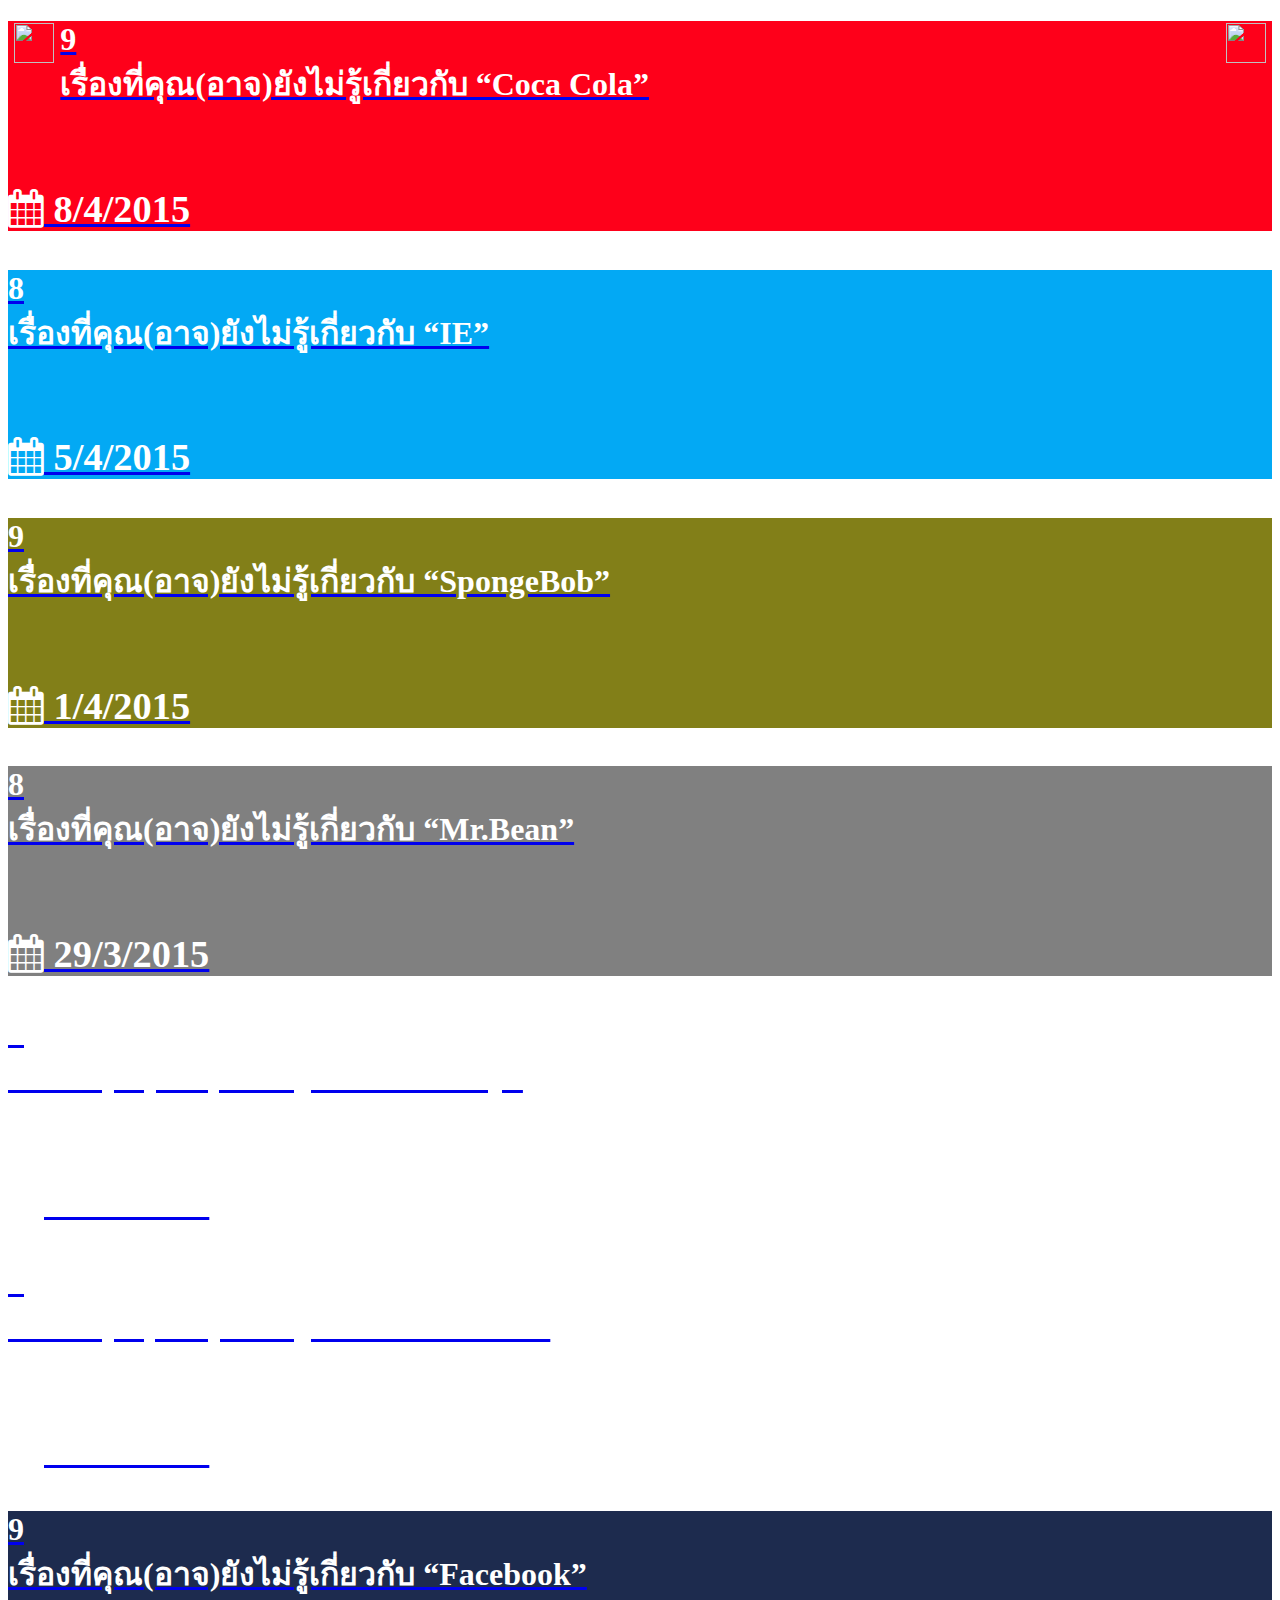
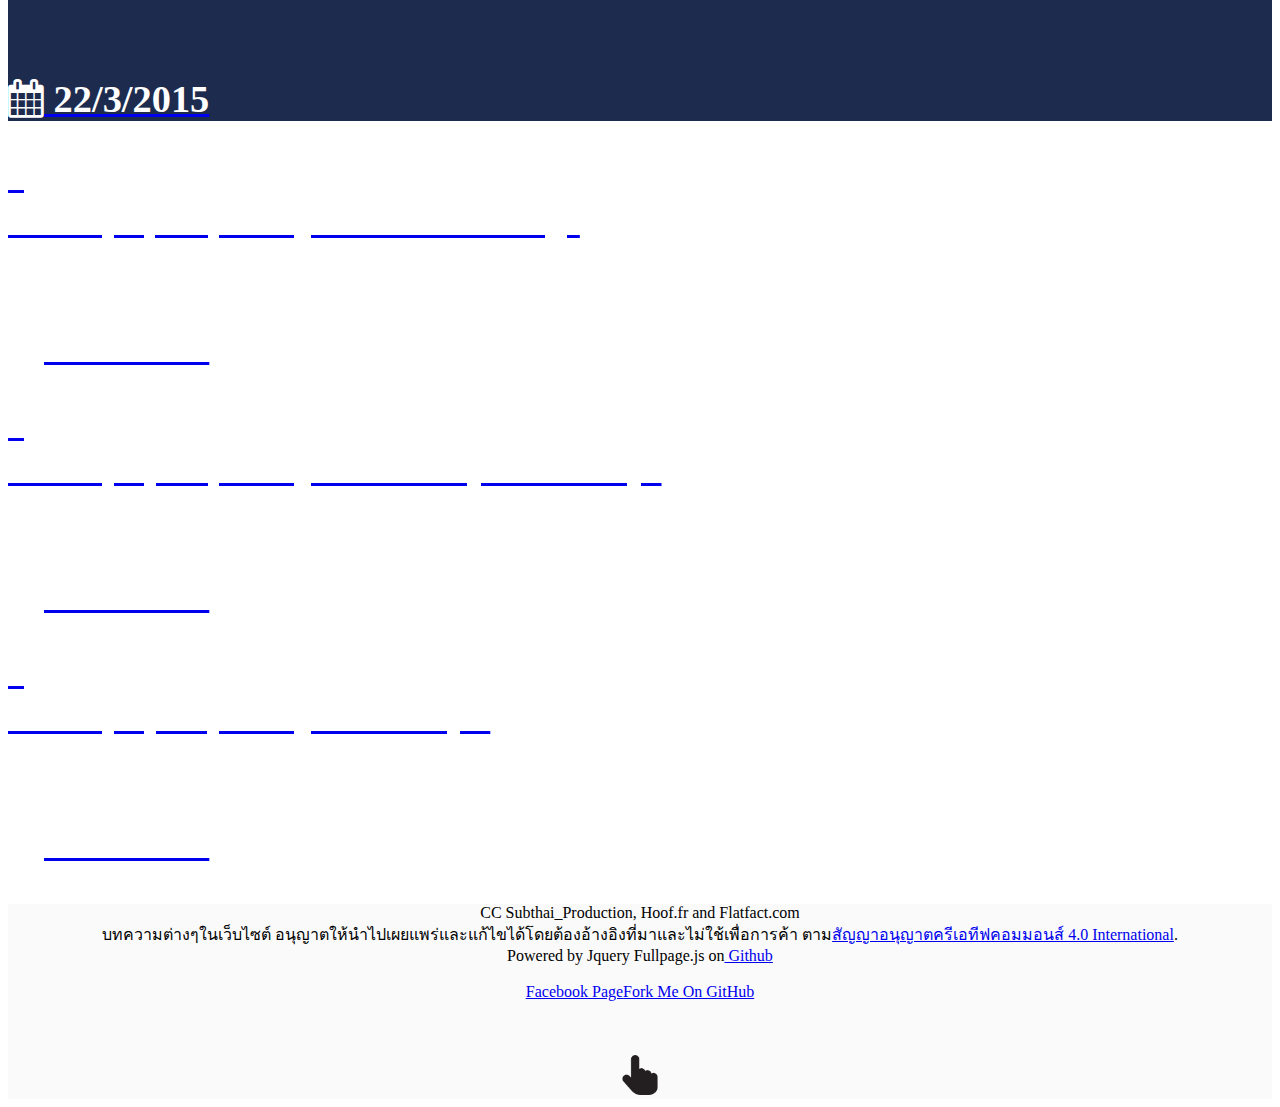
==== index.html @ 5951860f "Update index.html" ====
<!DOCTYPE html>
<html xmlns="http://www.w3.org/1999/xhtml">

<head>
	<meta http-equiv="Content-Type" content="text/html; charset=utf-8" />
    <link rel="image_src" href="https://i.imgur.com/bYmLGlI.png" >
    <title>Flatfact | Hoof - หน้าแรก</title>
	<meta name="author" content="Subthai_Production" />
	<meta name="description" content="20% SMARTER IN 10 SECONDS FLAT - Flatfact.com" >
    <link rel="icon" href="//i.imgur.com/Y6OJrQv.png"/>
    <link rel="apple-touch-icon-precomposed" href="//i.imgur.com/Y6OJrQv.png">
    <meta name="msapplication-TileImage" content="//i.imgur.com/Y6OJrQv.png"/>
    <meta name=viewport content="width=device-width, initial-scale=1">
	<link rel="stylesheet" type="text/css" href="//staticflatfact.bitballoon.com/style.css" />
	<link href='//fonts.googleapis.com/css?family=Cabin+Sketch:700' rel='stylesheet' type='text/css'>
    <link rel="stylesheet" type="text/css" href="//hoof.flatfact.com/mosquito-facts/fonts/stylesheet.css" />
    <link rel="stylesheet" type="text/css" href="//staticflatfact.bitballoon.com/v1-2.css" />
    <link rel="stylesheet" href="//maxcdn.bootstrapcdn.com/font-awesome/4.3.0/css/font-awesome.min.css">
    <style>

.left {
float:left;
margin-top: 2px;
margin-left: 6.18px;
margin-right: 6.18px;
}

.right{
float: right;
margin-top: 2px;
margin-left: 6.18px;
margin-right: 6.18px;
}
                
#section0{
background-color: #fe001a;
}
#section1{
background-color: #03A9F4;
}
#section2{
background-image:url(//farm8.staticflickr.com/7627/16788168829_92a3358e6c_o.jpg);
background-position: center;
background-repeat: no-repeat;
background-color: #827F18;
}
#section3{
background-image:url(//farm8.staticflickr.com/7614/16766239370_ee7fc7d593_o.jpg);
background-position: center;
background-repeat: no-repeat;
background-color: #808080;
}

#section4{
background-image: url(//farm9.staticflickr.com/8742/16309153244_0c78e8ab99_o.jpg);
background-position: center;
background-repeat: no-repeat;
}
#section5{
background-image: url(//farm8.staticflickr.com/7595/16302489873_da8270aba8_o.jpg);
background-position: center;
}
#section6{
background-image: url(//farm8.staticflickr.com/7652/16673155157_09b1a5f4be_o.png);
background-color: #1d2b4e;
background-position: center;
background-repeat: no-repeat;
}
#section7{
background-image: url(//farm8.staticflickr.com/7586/16665027588_e820d71b88_o.jpg);
background-position: center;
background-repeat: no-repeat;
}
#section8{
background-image: url(//farm8.staticflickr.com/7628/16852428035_8e301349f1_o.jpg);
background-position: center;
background-repeat: no-repeat;
}
#section9{
background-image: url(//farm8.staticflickr.com/7601/16645124187_80ae74c4a2_o.jpg);
background-position: center;
background-repeat: no-repeat;
}
#section10{
background-color: #FAFAFA;
}
        
h1{
color: white;
    }

@media (max-width: 900px){
    h3 {
    color: white;
    font-size: 1em;
    margin-bottom: 24px;
}
}
@media (min-width: 900px){
    h3 {
    color: white;
    font-size: 3vw;
}
}
        
	</style>
	
</head>
<body>
<div id="header">
<section class="image">
<div class="left"><a href="http://hoof.flatfact.com/page2.html"><img src="//farm8.staticflickr.com/7704/16886210067_6445ee6c4e_o.png" width="40px" height="40px"></a></div>
<div class="right"><a href="http://hoof.flatfact.com/page2.html"><img src="//farm8.staticflickr.com/7666/16473378773_c48a91a768_o.png" width="40px" height="40px"></a></div></div>
</section>
</body>
<body>
    <!--[if IE]>
		<script type="text/javascript">
			 var console = { log: function() {} };
		</script>
	<![endif]-->
	<script src="//ajax.googleapis.com/ajax/libs/jquery/1.9.1/jquery.min.js"></script>
	<script type="text/javascript" src="//staticflatfact.bitballoon.com/js.js"></script>
	<script type="text/javascript">
		$(document).ready(function() {
			$('#fullpage').fullpage({
				anchors: ['firstPage', 'secondPage', '3rdPage', '4thPage', '5thPage', '6thPage', '7thPage', '8thPage', '9thPage','10thPage','lastPage','About'],
				navigation: true,
				navigationPosition: 'right',
				navigationTooltips: ['Top', '1', '2', '3', '4', '5', '6', '7', '8','9', 'About'],
				responsive: 900
			});
		});
	</script>
   <!----------------------Facebook Plugin Script------------------------> 
    <script>
  window.fbAsyncInit = function() {
    FB.init({
      appId      : '1383093242011076',
      xfbml      : true,
      version    : 'v2.3'
    });
  };
  (function(d, s, id){
     var js, fjs = d.getElementsByTagName(s)[0];
     if (d.getElementById(id)) {return;}
     js = d.createElement(s); js.id = id;
     js.src = "//connect.facebook.net/en_US/sdk.js";
     fjs.parentNode.insertBefore(js, fjs);
   }(document, 'script', 'facebook-jssdk'));
</script>
    <!----------------------End Script------------------------------------>
<div id="fullpage">
<div class="section" id="section0">
<div class="intro">
			<a href="//hoof.flatfact.com/coke-facts/"><h1><num>9</num><br>เรื่องที่คุณ(อาจ)ยังไม่รู้เกี่ยวกับ “Coca Cola”</h1><br><h3><i class="fa fa-calendar"></i> 8/4/2015</h3></a>
		</div></div>
<div class="section" id="section1">
<div class="intro">
			<a href="//hoof.flatfact.com/ie-facts/"><h1><num>8</num><br>เรื่องที่คุณ(อาจ)ยังไม่รู้เกี่ยวกับ “IE”</h1><br><h3><i class="fa fa-calendar"></i> 5/4/2015</h3></a>
		</div></div>
<div class="section" id="section2">
<div class="intro">
			<a href="//hoof.flatfact.com/spongebob-facts/"><h1><num>9</num><br>เรื่องที่คุณ(อาจ)ยังไม่รู้เกี่ยวกับ “SpongeBob”</h1><br><h3><i class="fa fa-calendar"></i> 1/4/2015</h3></a>
		</div>
</div>
<div class="section" id="section3">
<div class="intro">
			<a href="//hoof.flatfact.com/mrbean-facts/"><h1><num>8</num><br>เรื่องที่คุณ(อาจ)ยังไม่รู้เกี่ยวกับ “Mr.Bean”</h1><br><h3><i class="fa fa-calendar"></i> 29/3/2015</h3></a>
		</div>
</div>
<div class="section" id="section4">
<div class="intro">
			<a href="//hoof.flatfact.com/sony-facts"><h1><num>8</num><br>เรื่องที่คุณ(อาจ)ยังไม่รู้เกี่ยวกับ “Sony”</h1><br><h3><i class="fa fa-calendar"></i> 27/3/2015</h3></a>
		</div>
</div>
<div class="section" id="section5">
<div class="intro">
			<a href="//hoof.flatfact.com/gold-facts"><h1><num>9</num><br>เรื่องที่คุณ(อาจ)ยังไม่รู้เกี่ยวกับ “ทองคำ”</h1><br><h3><i class="fa fa-calendar"></i> 25/3/2015</h3></a>
		</div>
</div>
<div class="section" id="section6">
<div class="intro">
			<a href="//hoof.flatfact.com/facebook-facts"><h1><num>9</num><br>เรื่องที่คุณ(อาจ)ยังไม่รู้เกี่ยวกับ “Facebook”</h1><br><h3><i class="fa fa-calendar"></i> 22/3/2015</h3></a>
		</div>
</div>
<div class="section" id="section7">
<div class="intro">
			<a href="//hoof.flatfact.com/samsung-facts"><h1><num>9</num><br>เรื่องที่คุณ(อาจ)ยังไม่รู้เกี่ยวกับ “Samsung”</h1><br><h3><i class="fa fa-calendar"></i> 19/3/2015</h3></a>
		</div>
</div>
    <div class="section" id="section8">
		<div class="intro">
			<a href="//hoof.flatfact.com/mlp-facts"><h1><num>9</num><br>เรื่องที่คุณ(อาจ)ยังไม่รู้เกี่ยวกับ “My Little Pony”</h1><br><h3><i class="fa fa-calendar"></i> 17/3/2015</h3></a>
		</div>
	</div>
	<div class="section" id="section9">
		<div class="intro">
			<a href="//hoof.flatfact.com/mosquito-facts"><h1><num>8</num><br>เรื่องที่คุณ(อาจ)ยังไม่รู้เกี่ยวกับ “ยุง”</h1><br><h3><i class="fa fa-calendar"></i> 14/3/2015</h3></a>
		</div>
	</div>
    <div class="section" id="section10">
    <div class="intro"><h2></div><div align="center"><foot>CC Subthai_Production, Hoof.fr and Flatfact.com<br>บทความต่างๆในเว็บไซต์ อนุญาตให้นำไปเผยแพร่และแก้ไขได้โดยต้องอ้างอิงที่มาและไม่ใช้เพื่อการค้า ตาม<a href="https://creativecommons.org/licenses/by-nc/4.0/">สัญญาอนุญาตครีเอทีฟคอมมอนส์ 4.0 International</a>.</foot><br>Powered by Jquery Fullpage.js on<a href="https://github.com/alvarotrigo/fullPage.js"> Github</a><br><br><a class="button button-primary" href="//facebook.com/subthaiTV">Facebook Page</a><a class="button button-primary" href="//github.com/flatfact">Fork Me On GitHub</a><br><br><br><br><a href="#firstPage"><div id="animated-example" class="animated bounce"><img src="[data-uri]"/ width="40px"></a></div></div></div></div></h2>
</body>
</html>
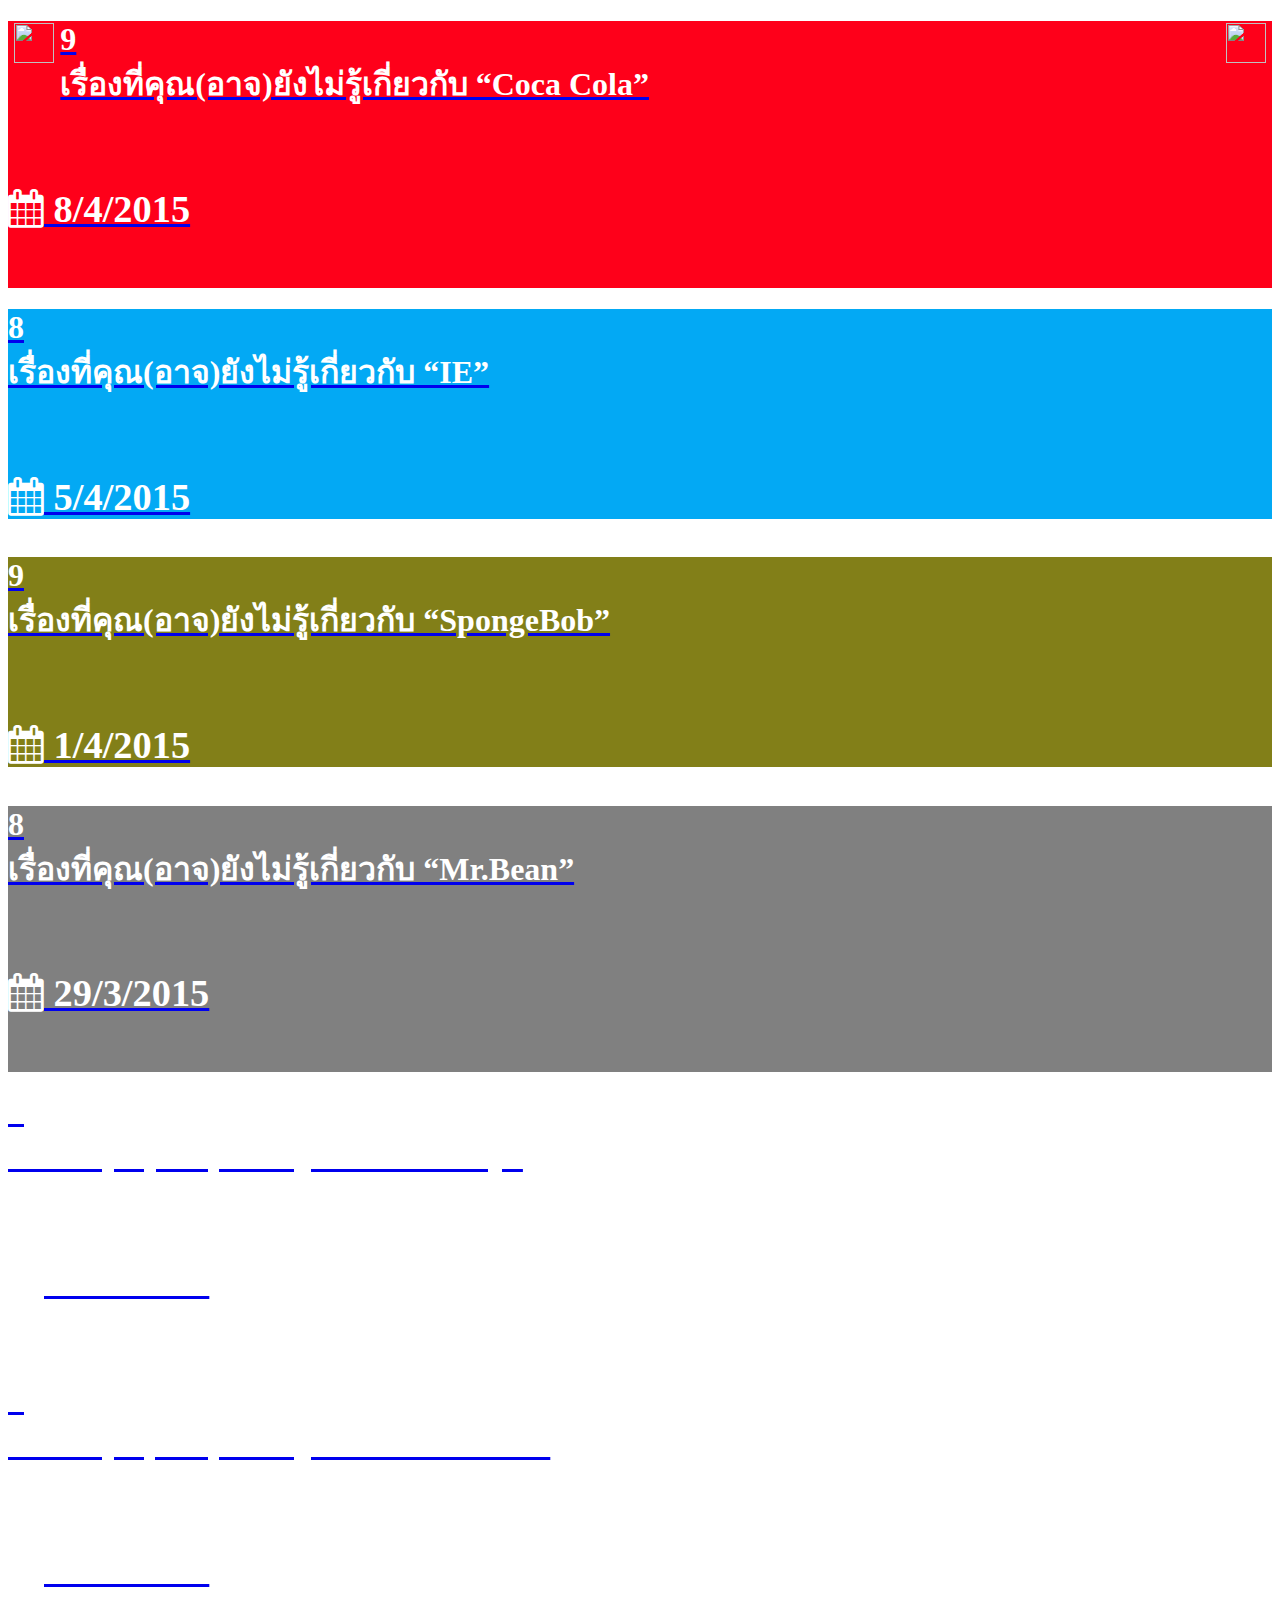
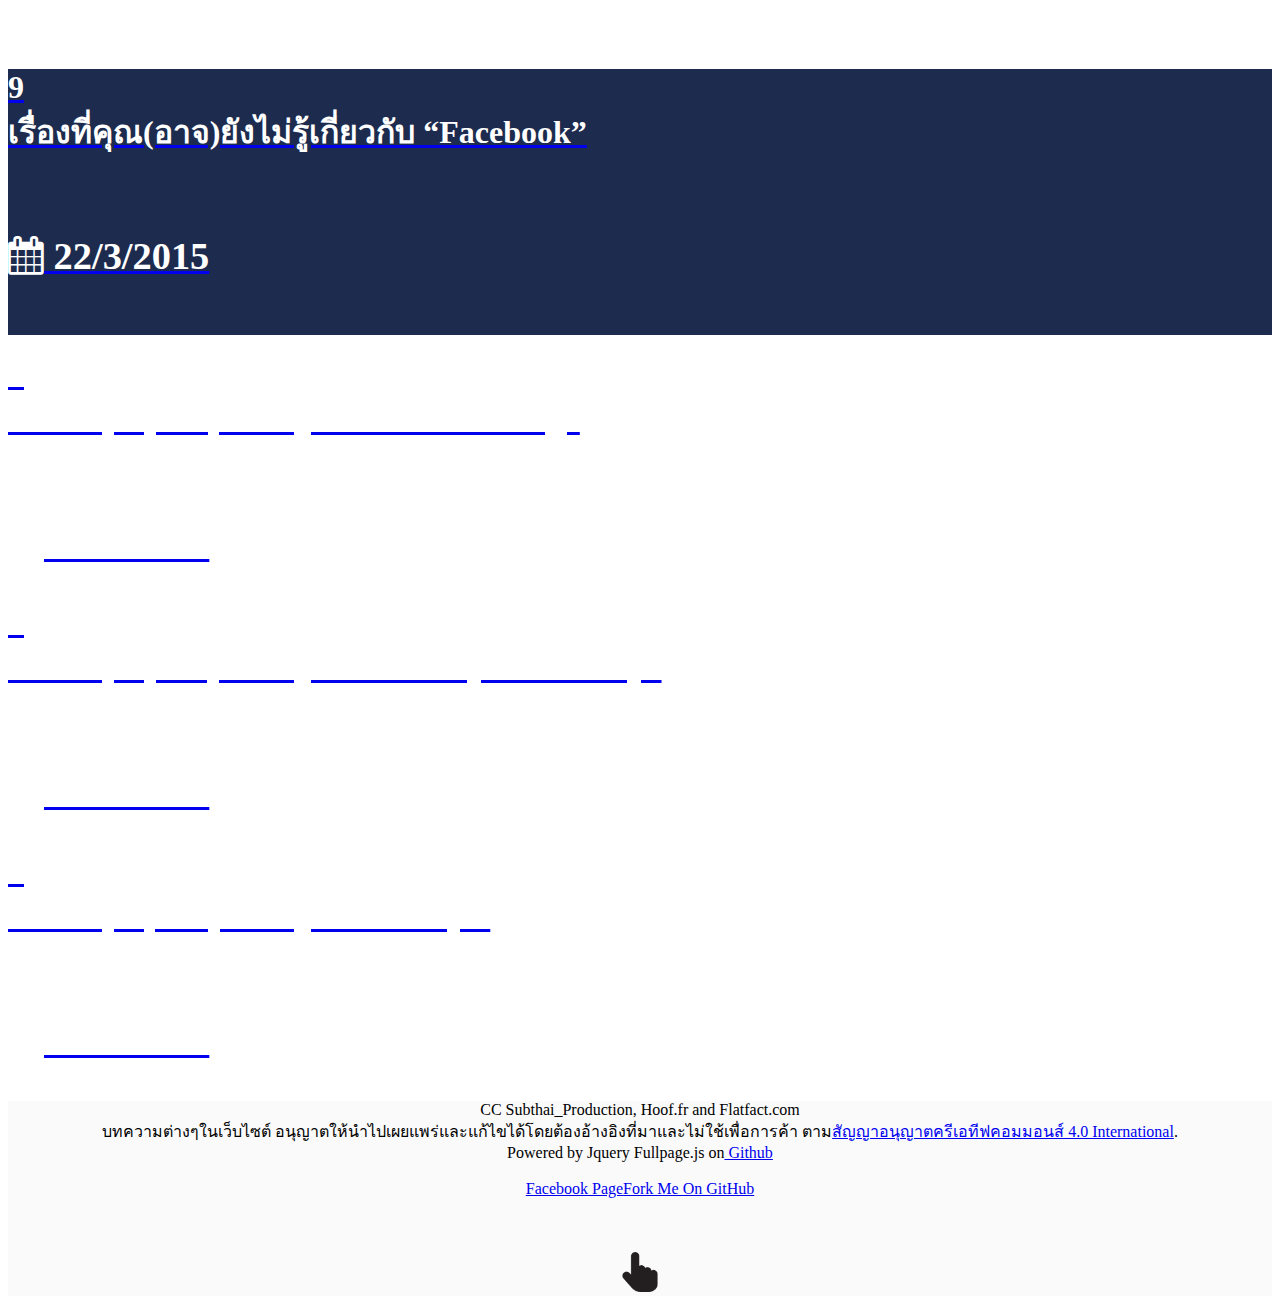
==== commit 6f589af3: "Update index.html" ====
--- a/index.html
+++ b/index.html
@@ -17,14 +17,12 @@
     <link rel="stylesheet" type="text/css" href="//staticflatfact.bitballoon.com/v1-2.css" />
     <link rel="stylesheet" href="//maxcdn.bootstrapcdn.com/font-awesome/4.3.0/css/font-awesome.min.css">
     <style>
-
 .left {
 float:left;
 margin-top: 2px;
 margin-left: 6.18px;
 margin-right: 6.18px;
 }
-
 .right{
 float: right;
 margin-top: 2px;
@@ -50,7 +48,6 @@
 background-repeat: no-repeat;
 background-color: #808080;
 }
-
 #section4{
 background-image: url(//farm9.staticflickr.com/8742/16309153244_0c78e8ab99_o.jpg);
 background-position: center;
@@ -88,7 +85,6 @@
 h1{
 color: white;
     }
-
 @media (max-width: 900px){
     h3 {
     color: white;
@@ -109,8 +105,8 @@
 <body>
 <div id="header">
 <section class="image">
-<div class="left"><a href="http://hoof.flatfact.com/page2.html"><img src="//farm8.staticflickr.com/7704/16886210067_6445ee6c4e_o.png" width="40px" height="40px"></a></div>
-<div class="right"><a href="http://hoof.flatfact.com/page2.html"><img src="//farm8.staticflickr.com/7666/16473378773_c48a91a768_o.png" width="40px" height="40px"></a></div></div>
+<div class="left"><a href="http://hoof.flatfact.com/page2.html"><img src="//[data-uri]" width="40px" height="40px"></a></div>
+<div class="right"><a href="http://hoof.flatfact.com/page2.html"><img src="//[data-uri]" width="40px" height="40px"></a></div></div>
 </section>
 </body>
 <body>
@@ -132,28 +128,11 @@
 			});
 		});
 	</script>
-   <!----------------------Facebook Plugin Script------------------------> 
-    <script>
-  window.fbAsyncInit = function() {
-    FB.init({
-      appId      : '1383093242011076',
-      xfbml      : true,
-      version    : 'v2.3'
-    });
-  };
-  (function(d, s, id){
-     var js, fjs = d.getElementsByTagName(s)[0];
-     if (d.getElementById(id)) {return;}
-     js = d.createElement(s); js.id = id;
-     js.src = "//connect.facebook.net/en_US/sdk.js";
-     fjs.parentNode.insertBefore(js, fjs);
-   }(document, 'script', 'facebook-jssdk'));
-</script>
-    <!----------------------End Script------------------------------------>
+   
 <div id="fullpage">
 <div class="section" id="section0">
 <div class="intro">
-			<a href="//hoof.flatfact.com/coke-facts/"><h1><num>9</num><br>เรื่องที่คุณ(อาจ)ยังไม่รู้เกี่ยวกับ “Coca Cola”</h1><br><h3><i class="fa fa-calendar"></i> 8/4/2015</h3></a>
+			<a href="//hoof.flatfact.com/coke-facts/"><h1><num>9</num><br>เรื่องที่คุณ(อาจ)ยังไม่รู้เกี่ยวกับ “Coca Cola”</h1><br><h3><i class="fa fa-calendar"></i> 8/4/2015</h3></a><br><a href="#secondPage"><div class="arrow bounce"></div></a>
 		</div></div>
 <div class="section" id="section1">
 <div class="intro">
@@ -166,22 +145,22 @@
 </div>
 <div class="section" id="section3">
 <div class="intro">
-			<a href="//hoof.flatfact.com/mrbean-facts/"><h1><num>8</num><br>เรื่องที่คุณ(อาจ)ยังไม่รู้เกี่ยวกับ “Mr.Bean”</h1><br><h3><i class="fa fa-calendar"></i> 29/3/2015</h3></a>
+			<a href="//hoof.flatfact.com/mrbean-facts/"><h1><num>8</num><br>เรื่องที่คุณ(อาจ)ยังไม่รู้เกี่ยวกับ “Mr.Bean”</h1><br><h3><i class="fa fa-calendar"></i> 29/3/2015</h3></a><br><a href="#secondPage"><div class="arrow bounce"></div></a>
 		</div>
 </div>
 <div class="section" id="section4">
 <div class="intro">
-			<a href="//hoof.flatfact.com/sony-facts"><h1><num>8</num><br>เรื่องที่คุณ(อาจ)ยังไม่รู้เกี่ยวกับ “Sony”</h1><br><h3><i class="fa fa-calendar"></i> 27/3/2015</h3></a>
+			<a href="//hoof.flatfact.com/sony-facts"><h1><num>8</num><br>เรื่องที่คุณ(อาจ)ยังไม่รู้เกี่ยวกับ “Sony”</h1><br><h3><i class="fa fa-calendar"></i> 27/3/2015</h3></a><br><a href="#secondPage"><div class="arrow bounce"></div></a>
 		</div>
 </div>
 <div class="section" id="section5">
 <div class="intro">
-			<a href="//hoof.flatfact.com/gold-facts"><h1><num>9</num><br>เรื่องที่คุณ(อาจ)ยังไม่รู้เกี่ยวกับ “ทองคำ”</h1><br><h3><i class="fa fa-calendar"></i> 25/3/2015</h3></a>
+			<a href="//hoof.flatfact.com/gold-facts"><h1><num>9</num><br>เรื่องที่คุณ(อาจ)ยังไม่รู้เกี่ยวกับ “ทองคำ”</h1><br><h3><i class="fa fa-calendar"></i> 25/3/2015</h3></a><br><a href="#secondPage"><div class="arrow bounce"></div></a>
 		</div>
 </div>
 <div class="section" id="section6">
 <div class="intro">
-			<a href="//hoof.flatfact.com/facebook-facts"><h1><num>9</num><br>เรื่องที่คุณ(อาจ)ยังไม่รู้เกี่ยวกับ “Facebook”</h1><br><h3><i class="fa fa-calendar"></i> 22/3/2015</h3></a>
+			<a href="//hoof.flatfact.com/facebook-facts"><h1><num>9</num><br>เรื่องที่คุณ(อาจ)ยังไม่รู้เกี่ยวกับ “Facebook”</h1><br><h3><i class="fa fa-calendar"></i> 22/3/2015</h3></a><br><a href="#secondPage"><div class="arrow bounce"></div></a>
 		</div>
 </div>
 <div class="section" id="section7">
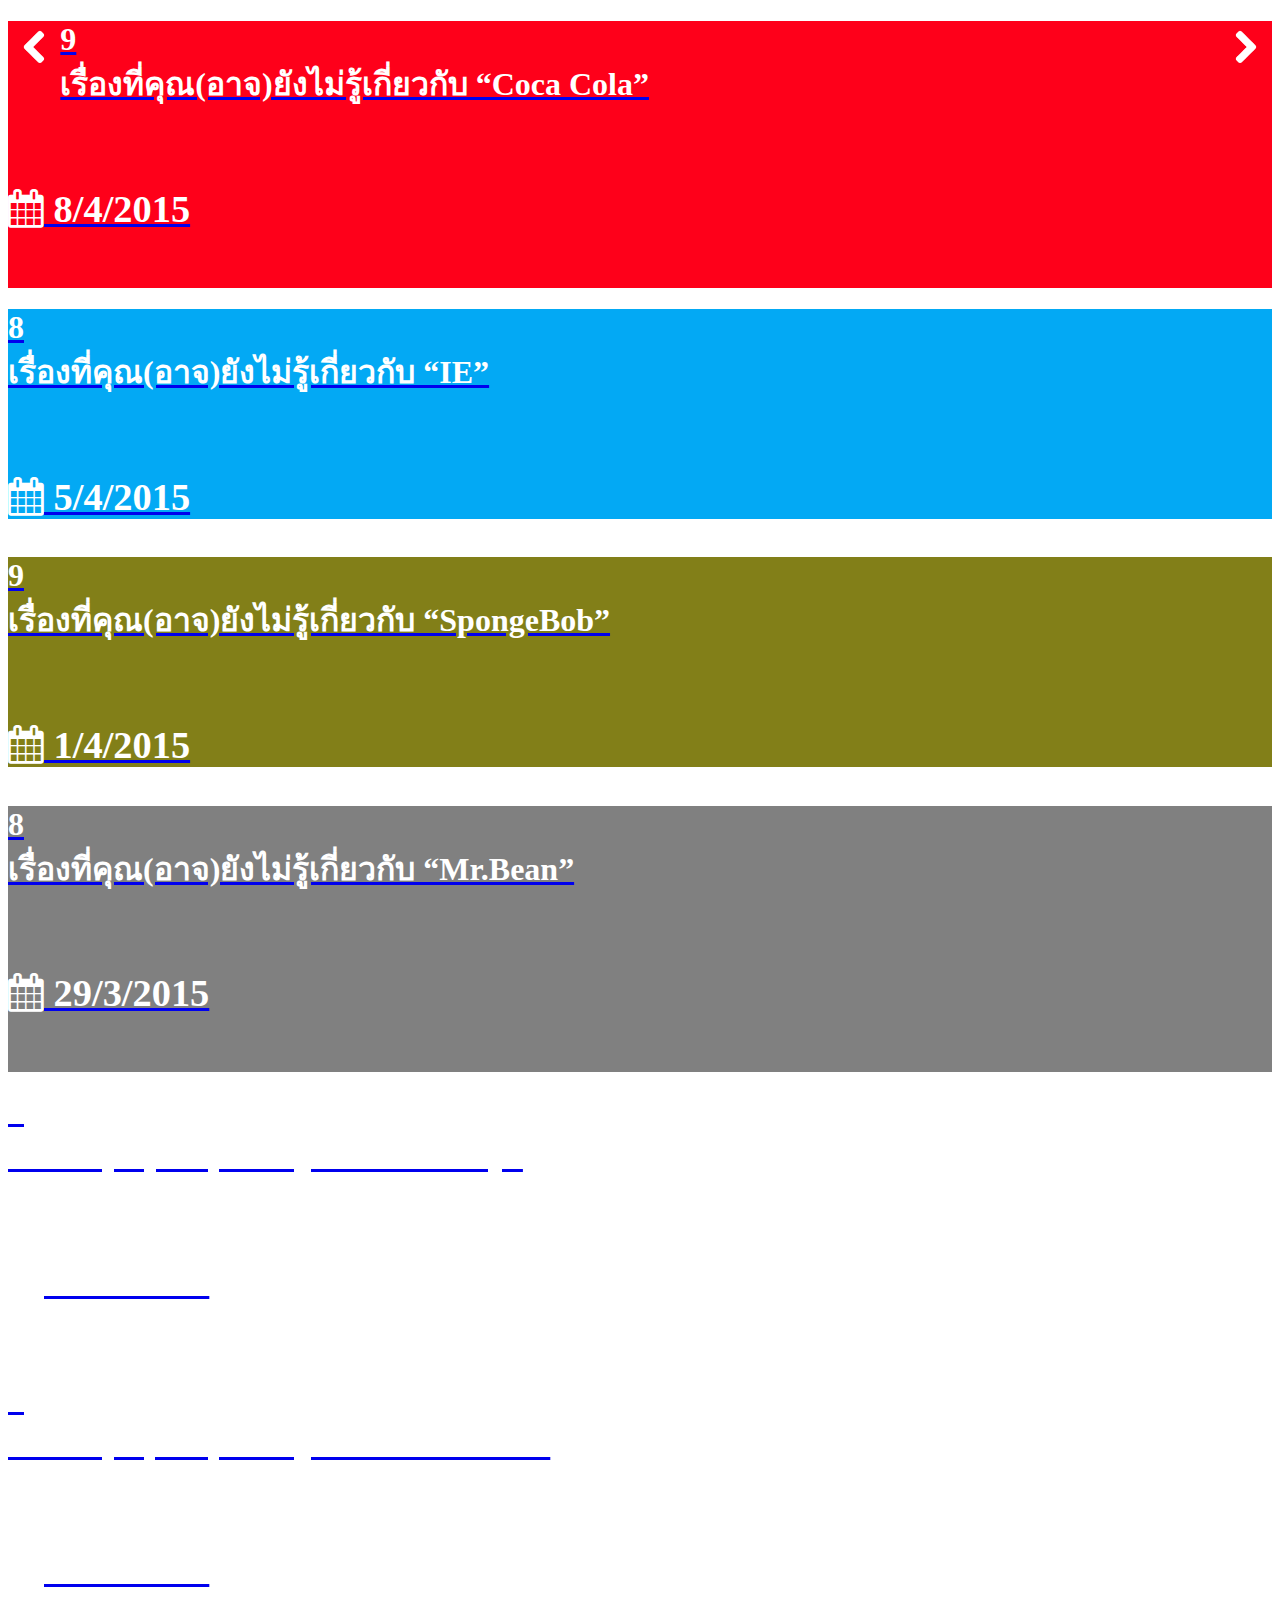
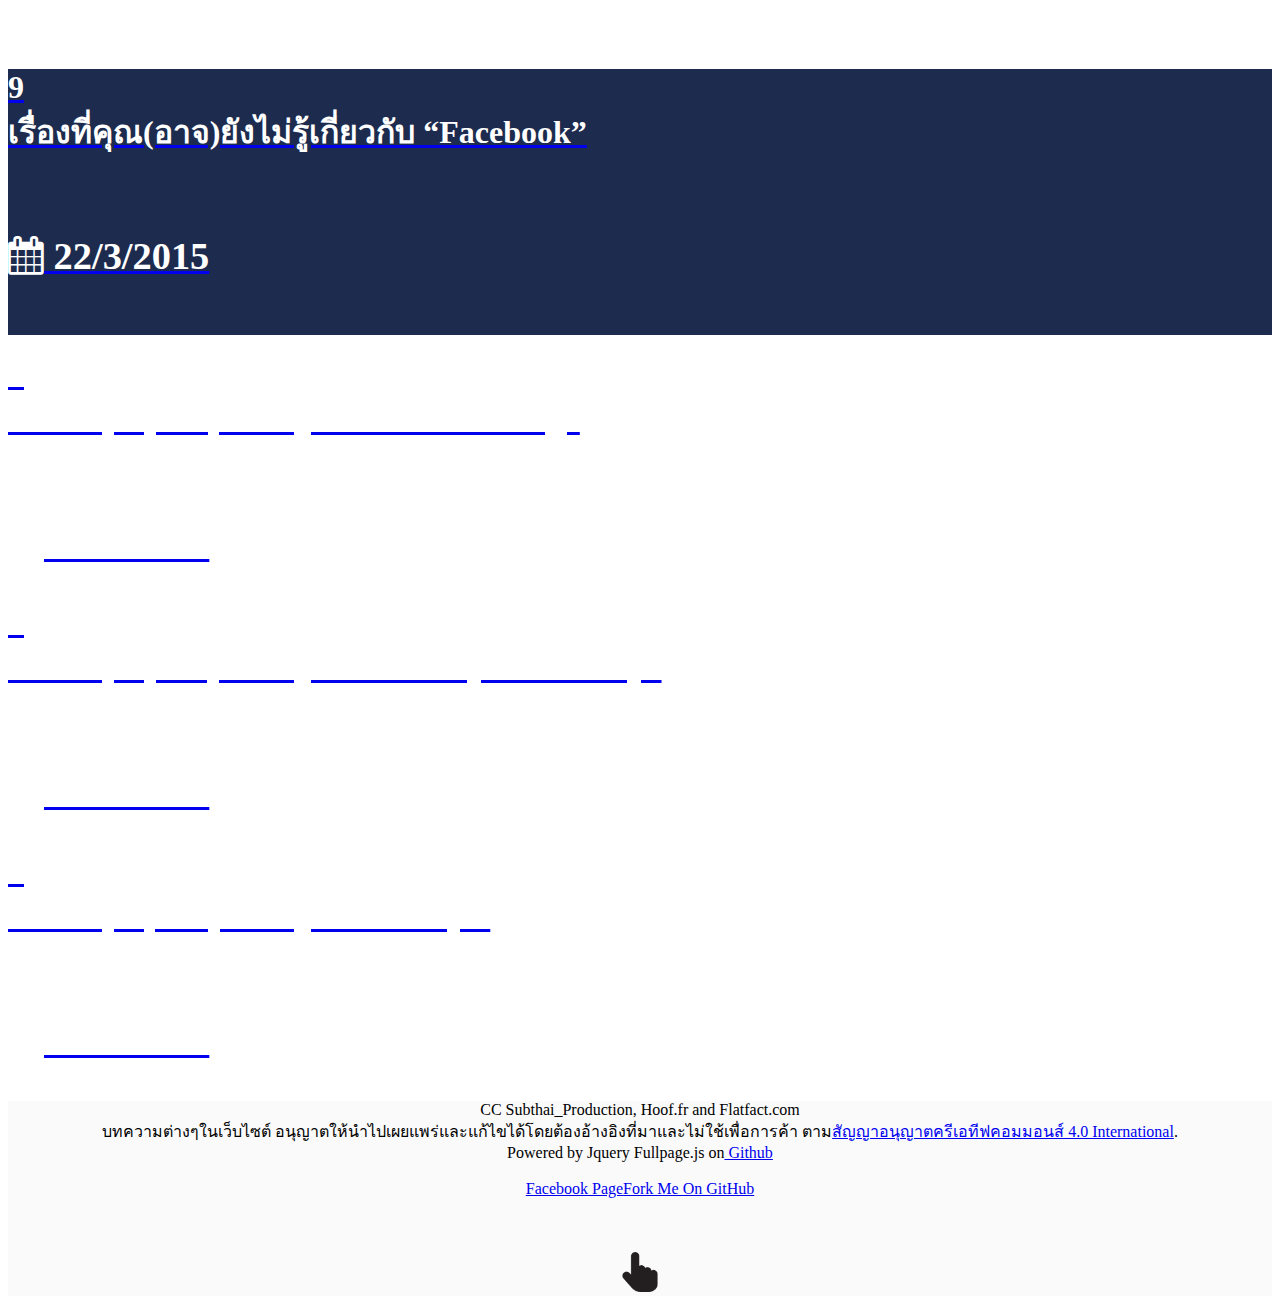
==== commit 5e6cb6e6: "Update index.html" ====
--- a/index.html
+++ b/index.html
@@ -105,8 +105,8 @@
 <body>
 <div id="header">
 <section class="image">
-<div class="left"><a href="http://hoof.flatfact.com/page2.html"><img src="//[data-uri]" width="40px" height="40px"></a></div>
-<div class="right"><a href="http://hoof.flatfact.com/page2.html"><img src="//[data-uri]" width="40px" height="40px"></a></div></div>
+<div class="left"><a href="http://hoof.flatfact.com/page2.html"><img src="[data-uri]" width="40px" height="40px"></a></div>
+<div class="right"><a href="http://hoof.flatfact.com/page2.html"><img src="[data-uri]" width="40px" height="40px"></a></div></div>
 </section>
 </body>
 <body>
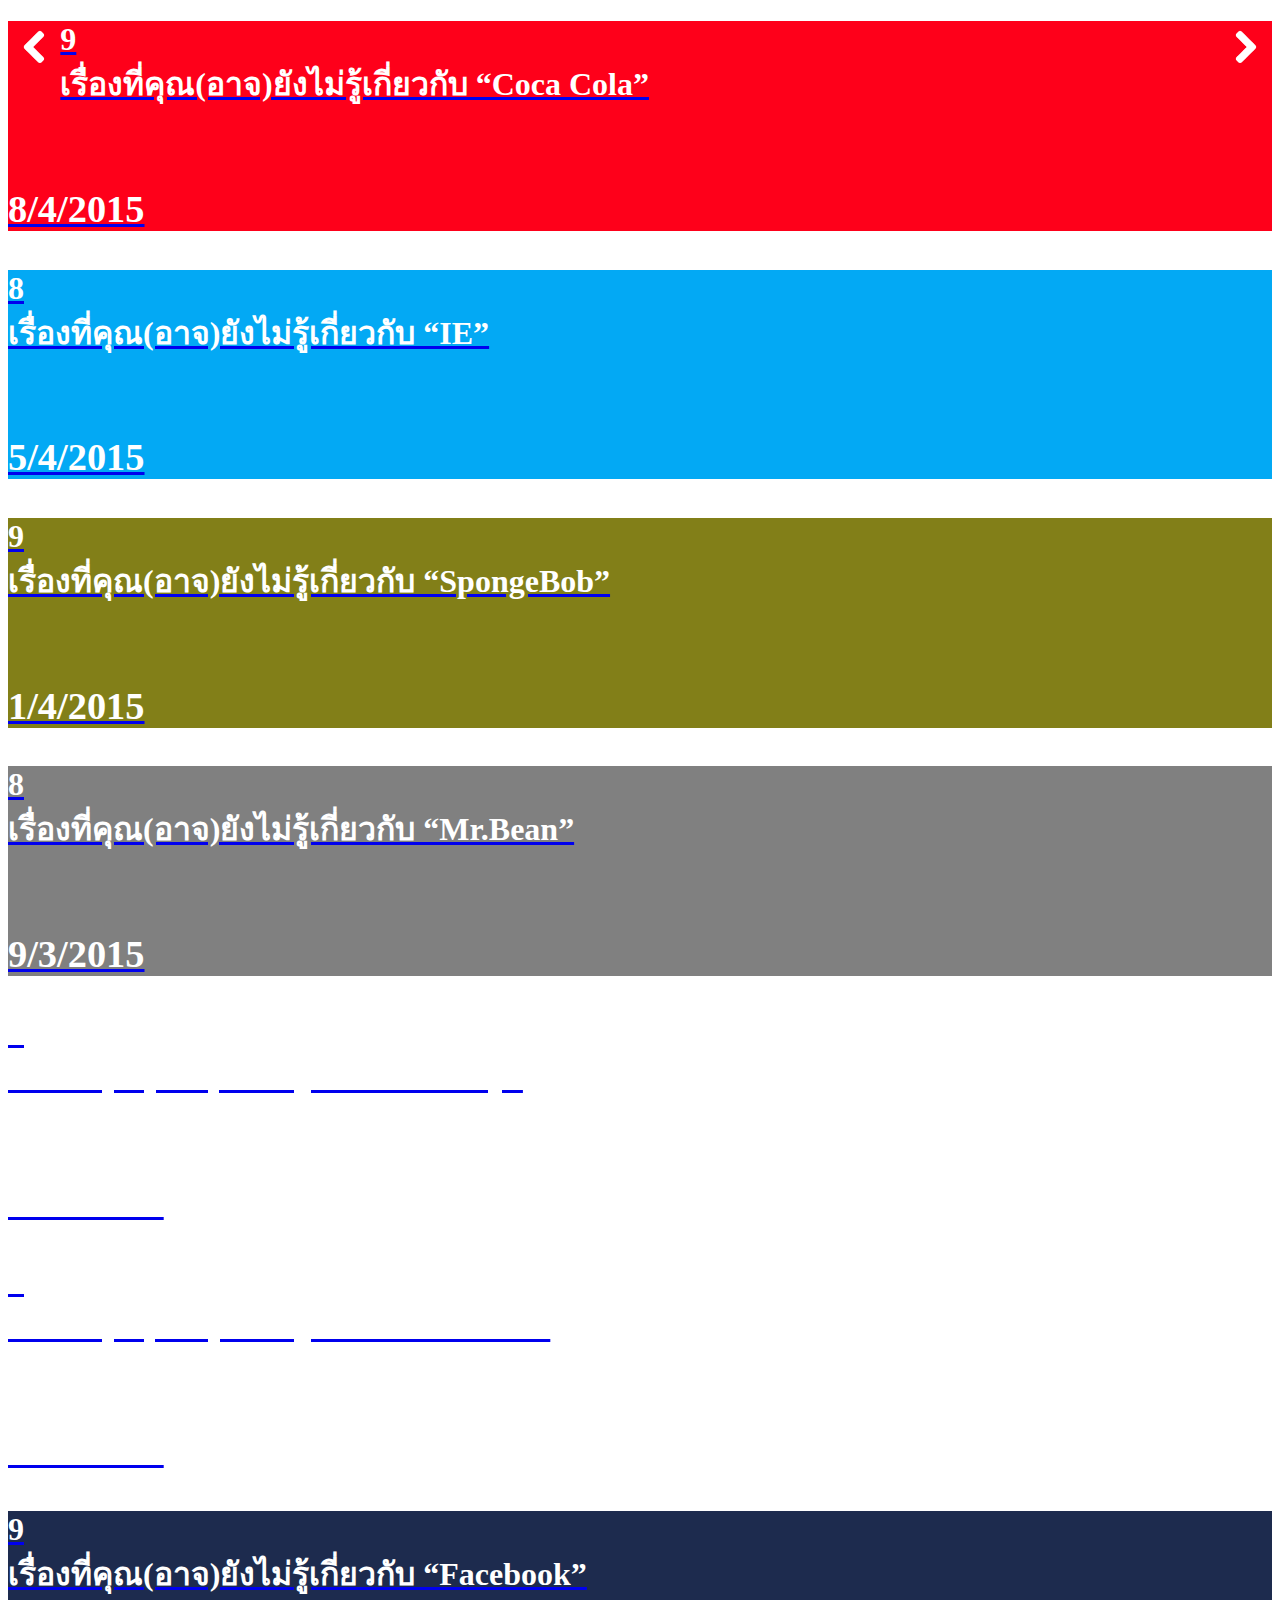
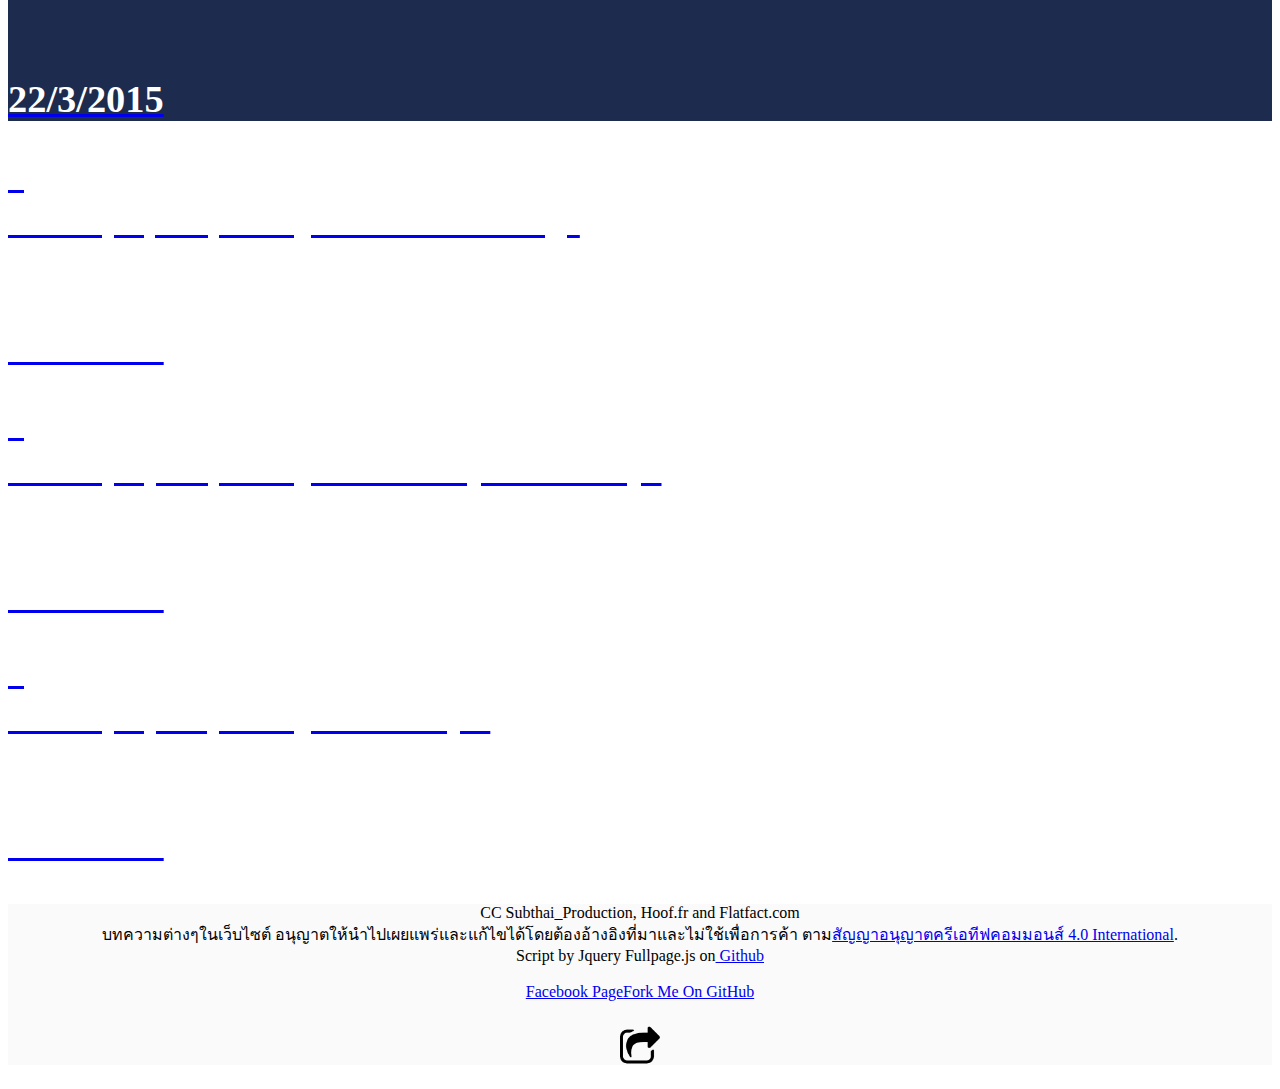
==== commit 4495713a: "Update index.html" ====
--- a/index.html
+++ b/index.html
@@ -13,10 +13,18 @@
     <meta name=viewport content="width=device-width, initial-scale=1">
 	<link rel="stylesheet" type="text/css" href="//staticflatfact.bitballoon.com/style.css" />
 	<link href='//fonts.googleapis.com/css?family=Cabin+Sketch:700' rel='stylesheet' type='text/css'>
-    <link rel="stylesheet" type="text/css" href="//hoof.flatfact.com/mosquito-facts/fonts/stylesheet.css" />
-    <link rel="stylesheet" type="text/css" href="//staticflatfact.bitballoon.com/v1-2.css" />
-    <link rel="stylesheet" href="//maxcdn.bootstrapcdn.com/font-awesome/4.3.0/css/font-awesome.min.css">
+   <link rel="stylesheet" type="text/css" href="//5c4cf848f6454dc02ec8-c49fe7e7355d384845270f4a7a0a7aa1.r53.cf2.rackcdn.com/css/0895792718a236d14f7916cfbd90b1fdf37247c6/fonts/stylesheet.css">
+    <link rel="stylesheet" type="text/css" href="//hoof.flatfact.com/static/assets/v1-2.css" />
     <style>
+.date {
+    background-image: url([data-uri]);
+}
+.share {
+width: 40px;
+height: 40px;
+margin: 24px;
+}
+        
 .left {
 float:left;
 margin-top: 2px;
@@ -118,67 +126,69 @@
 	<script src="//ajax.googleapis.com/ajax/libs/jquery/1.9.1/jquery.min.js"></script>
 	<script type="text/javascript" src="//staticflatfact.bitballoon.com/js.js"></script>
 	<script type="text/javascript">
-		$(document).ready(function() {
-			$('#fullpage').fullpage({
-				anchors: ['firstPage', 'secondPage', '3rdPage', '4thPage', '5thPage', '6thPage', '7thPage', '8thPage', '9thPage','10thPage','lastPage','About'],
-				navigation: true,
-				navigationPosition: 'right',
-				navigationTooltips: ['Top', '1', '2', '3', '4', '5', '6', '7', '8','9', 'About'],
-				responsive: 900
-			});
-		});
+$(document).ready(function() {
+$('#fullpage').fullpage({
+navigation: true,
+navigationPosition: 'right',
+navigationTooltips: ['Top', '1', '2', '3', '4', '5', '6', '7', '8','9', 'About'],
+responsive: 900,
+});
+$('#moveSectionDown').click(function(e){
+e.preventDefault();
+$.fn.fullpage.moveSectionDown();
+});
+});
 	</script>
-   
 <div id="fullpage">
 <div class="section" id="section0">
 <div class="intro">
-			<a href="//hoof.flatfact.com/coke-facts/"><h1><num>9</num><br>เรื่องที่คุณ(อาจ)ยังไม่รู้เกี่ยวกับ “Coca Cola”</h1><br><h3><i class="fa fa-calendar"></i> 8/4/2015</h3></a><br><a href="#secondPage"><div class="arrow bounce"></div></a>
+			<a href="//hoof.flatfact.com/coke-facts/"><h1><num>9</num><br>เรื่องที่คุณ(อาจ)ยังไม่รู้เกี่ยวกับ “Coca Cola”</h1><br><h3>8/4/2015</h3></a><a id="moveSectionDown" href="#"><div class="arrow bounce"></div></a>
 		</div></div>
 <div class="section" id="section1">
 <div class="intro">
-			<a href="//hoof.flatfact.com/ie-facts/"><h1><num>8</num><br>เรื่องที่คุณ(อาจ)ยังไม่รู้เกี่ยวกับ “IE”</h1><br><h3><i class="fa fa-calendar"></i> 5/4/2015</h3></a>
+			<a href="//hoof.flatfact.com/ie-facts/"><h1><num>8</num><br>เรื่องที่คุณ(อาจ)ยังไม่รู้เกี่ยวกับ “IE”</h1><br><h3>5/4/2015</h3></a>
 		</div></div>
 <div class="section" id="section2">
 <div class="intro">
-			<a href="//hoof.flatfact.com/spongebob-facts/"><h1><num>9</num><br>เรื่องที่คุณ(อาจ)ยังไม่รู้เกี่ยวกับ “SpongeBob”</h1><br><h3><i class="fa fa-calendar"></i> 1/4/2015</h3></a>
+			<a href="//hoof.flatfact.com/spongebob-facts/"><h1><num>9</num><br>เรื่องที่คุณ(อาจ)ยังไม่รู้เกี่ยวกับ “SpongeBob”</h1><br><h3>1/4/2015</h3></a>
 		</div>
 </div>
 <div class="section" id="section3">
 <div class="intro">
-			<a href="//hoof.flatfact.com/mrbean-facts/"><h1><num>8</num><br>เรื่องที่คุณ(อาจ)ยังไม่รู้เกี่ยวกับ “Mr.Bean”</h1><br><h3><i class="fa fa-calendar"></i> 29/3/2015</h3></a><br><a href="#secondPage"><div class="arrow bounce"></div></a>
+			<a href="//hoof.flatfact.com/mrbean-facts/"><h1><num>8</num><br>เรื่องที่คุณ(อาจ)ยังไม่รู้เกี่ยวกับ “Mr.Bean”</h1><br><h3>9/3/2015</h3></a>
 		</div>
 </div>
 <div class="section" id="section4">
 <div class="intro">
-			<a href="//hoof.flatfact.com/sony-facts"><h1><num>8</num><br>เรื่องที่คุณ(อาจ)ยังไม่รู้เกี่ยวกับ “Sony”</h1><br><h3><i class="fa fa-calendar"></i> 27/3/2015</h3></a><br><a href="#secondPage"><div class="arrow bounce"></div></a>
+			<a href="//hoof.flatfact.com/sony-facts"><h1><num>8</num><br>เรื่องที่คุณ(อาจ)ยังไม่รู้เกี่ยวกับ “Sony”</h1><br><h3>27/3/2015</h3></a>
 		</div>
 </div>
 <div class="section" id="section5">
 <div class="intro">
-			<a href="//hoof.flatfact.com/gold-facts"><h1><num>9</num><br>เรื่องที่คุณ(อาจ)ยังไม่รู้เกี่ยวกับ “ทองคำ”</h1><br><h3><i class="fa fa-calendar"></i> 25/3/2015</h3></a><br><a href="#secondPage"><div class="arrow bounce"></div></a>
+			<a href="//hoof.flatfact.com/gold-facts"><h1><num>9</num><br>เรื่องที่คุณ(อาจ)ยังไม่รู้เกี่ยวกับ “ทองคำ”</h1><br><h3>25/3/2015</h3></a>
 		</div>
 </div>
 <div class="section" id="section6">
 <div class="intro">
-			<a href="//hoof.flatfact.com/facebook-facts"><h1><num>9</num><br>เรื่องที่คุณ(อาจ)ยังไม่รู้เกี่ยวกับ “Facebook”</h1><br><h3><i class="fa fa-calendar"></i> 22/3/2015</h3></a><br><a href="#secondPage"><div class="arrow bounce"></div></a>
+			<a href="//hoof.flatfact.com/facebook-facts"><h1><num>9</num><br>เรื่องที่คุณ(อาจ)ยังไม่รู้เกี่ยวกับ “Facebook”</h1><br><h3>22/3/2015</h3></a>
 		</div>
 </div>
 <div class="section" id="section7">
 <div class="intro">
-			<a href="//hoof.flatfact.com/samsung-facts"><h1><num>9</num><br>เรื่องที่คุณ(อาจ)ยังไม่รู้เกี่ยวกับ “Samsung”</h1><br><h3><i class="fa fa-calendar"></i> 19/3/2015</h3></a>
+			<a href="//hoof.flatfact.com/samsung-facts"><h1><num>9</num><br>เรื่องที่คุณ(อาจ)ยังไม่รู้เกี่ยวกับ “Samsung”</h1><br><h3>19/3/2015</h3></a>
 		</div>
 </div>
     <div class="section" id="section8">
 		<div class="intro">
-			<a href="//hoof.flatfact.com/mlp-facts"><h1><num>9</num><br>เรื่องที่คุณ(อาจ)ยังไม่รู้เกี่ยวกับ “My Little Pony”</h1><br><h3><i class="fa fa-calendar"></i> 17/3/2015</h3></a>
+			<a href="//hoof.flatfact.com/mlp-facts"><h1><num>9</num><br>เรื่องที่คุณ(อาจ)ยังไม่รู้เกี่ยวกับ “My Little Pony”</h1><br><h3>17/3/2015</h3></a>
 		</div>
 	</div>
 	<div class="section" id="section9">
 		<div class="intro">
-			<a href="//hoof.flatfact.com/mosquito-facts"><h1><num>8</num><br>เรื่องที่คุณ(อาจ)ยังไม่รู้เกี่ยวกับ “ยุง”</h1><br><h3><i class="fa fa-calendar"></i> 14/3/2015</h3></a>
+			<a href="//hoof.flatfact.com/mosquito-facts"><h1><num>8</num><br>เรื่องที่คุณ(อาจ)ยังไม่รู้เกี่ยวกับ “ยุง”</h1><br><h3>14/3/2015</h3></a>
 		</div>
 	</div>
     <div class="section" id="section10">
-    <div class="intro"><h2></div><div align="center"><foot>CC Subthai_Production, Hoof.fr and Flatfact.com<br>บทความต่างๆในเว็บไซต์ อนุญาตให้นำไปเผยแพร่และแก้ไขได้โดยต้องอ้างอิงที่มาและไม่ใช้เพื่อการค้า ตาม<a href="https://creativecommons.org/licenses/by-nc/4.0/">สัญญาอนุญาตครีเอทีฟคอมมอนส์ 4.0 International</a>.</foot><br>Powered by Jquery Fullpage.js on<a href="https://github.com/alvarotrigo/fullPage.js"> Github</a><br><br><a class="button button-primary" href="//facebook.com/subthaiTV">Facebook Page</a><a class="button button-primary" href="//github.com/flatfact">Fork Me On GitHub</a><br><br><br><br><a href="#firstPage"><div id="animated-example" class="animated bounce"><img src="[data-uri]"/ width="40px"></a></div></div></div></div></h2>
+    <div class="intro"><h2></div><div align="center"><foot>CC Subthai_Production, Hoof.fr and Flatfact.com<br>บทความต่างๆในเว็บไซต์ อนุญาตให้นำไปเผยแพร่และแก้ไขได้โดยต้องอ้างอิงที่มาและไม่ใช้เพื่อการค้า ตาม<a href="https://creativecommons.org/licenses/by-nc/4.0/">สัญญาอนุญาตครีเอทีฟคอมมอนส์ 4.0 International</a>.</foot><br>Script by Jquery Fullpage.js on<a href="https://github.com/alvarotrigo/fullPage.js"> Github</a><br><br><a class="button button-primary" href="//facebook.com/subthaiTV" target="_blank">Facebook Page</a><a class="button button-primary" href="//github.com/flatfact" target="_blank">Fork Me On GitHub</a><a href="https://facebook.com/sharer/sharer.php?u=http%3A%2F%2Fhoof.flatfact.com%2F" target="_blank"><div class="share"><img src="[data-uri]" width="40px"></div></a></div></div></div></div></h2>
 </body>
 </html>
